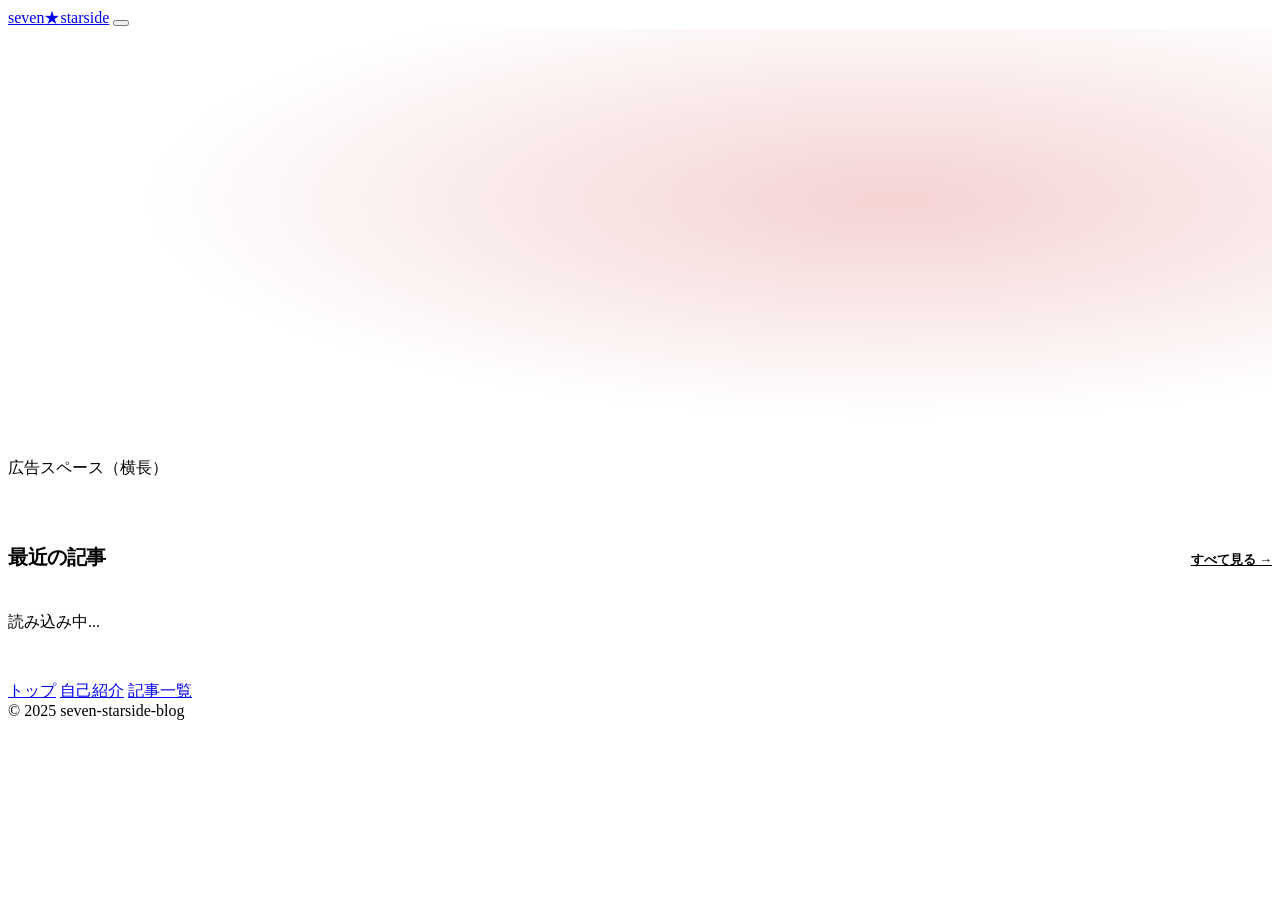
==== index.html @ a34d7182 "Update index.html" ====
<!DOCTYPE html>
<html lang="ja">
<head>
<meta charset="UTF-8">
<meta name="viewport" content="width=device-width, initial-scale=1.0">
<title>seven-starside-blog</title>
<meta name="description" content="日々の出来事や考えを綴るブログ">
<link rel="stylesheet" href="/seven-starside-blog/assets/style.css">
<script src="/seven-starside-blog/admin/config.js"></script>
<style>
  /* ヒーロー */
  .hero {
    background: linear-gradient(160deg, var(--red-900) 0%, #3a0505 60%, #1a0303 100%);
    color: #fff;
    padding: 72px 20px 60px;
    text-align: center;
    position: relative;
    overflow: hidden;
  }
  .hero::before {
    content: '';
    position: absolute; inset: 0;
    background: radial-gradient(ellipse at 70% 40%, rgba(204,34,34,0.2) 0%, transparent 60%);
    pointer-events: none;
  }
  .hero-label { font-size: 12px; letter-spacing: 0.15em; color: var(--red-400); text-transform: uppercase; margin-bottom: 14px; font-weight: 600; }
  .hero h1 { font-size: clamp(28px, 5vw, 48px); font-weight: 800; letter-spacing: -0.03em; line-height: 1.2; margin-bottom: 16px; }
  .hero h1 span { color: var(--red-400); }
  .hero p { font-size: 15px; color: rgba(255,255,255,0.65); max-width: 480px; margin: 0 auto 28px; line-height: 1.7; }
  .hero-btn {
    display: inline-flex; align-items: center; gap: 6px;
    padding: 11px 24px;
    background: var(--red-600); color: #fff;
    border-radius: 30px; font-size: 14px; font-weight: 600;
    transition: background 0.15s, transform 0.15s;
  }
  .hero-btn:hover { background: var(--red-700); transform: translateY(-1px); }

  /* セクション共通 */
  section { padding: 48px 0; }
  .section-header { display: flex; align-items: baseline; gap: 12px; margin-bottom: 24px; }
  .section-title { font-size: 20px; font-weight: 800; letter-spacing: -0.02em; }
  .section-title span { color: var(--accent); }
  .section-more { margin-left: auto; font-size: 13px; color: var(--accent); font-weight: 600; white-space: nowrap; }
  .section-more:hover { text-decoration: underline; }

  /* 記事グリッド */
  .articles-grid { display: grid; grid-template-columns: repeat(auto-fill, minmax(240px, 1fr)); gap: 16px; }

  /* 区切り線 */
  .divider { height: 1px; background: var(--border); margin: 0; }
</style>
</head>
<body>

<!-- ヘッダー -->
<header class="site-header">
  <a href="/seven-starside-blog/" class="logo">seven<span>★</span>starside</a>
  <button class="hamburger" id="hamburgerBtn" aria-label="メニューを開く">
    <span></span><span></span><span></span>
  </button>
</header>

<main class="page-body">

  <!-- ヒーロー -->
  <div class="hero">
    <div class="hero-label">Welcome to my blog</div>
    <h1>seven<span>★</span>starside<br>blog</h1>
    <p>日々の出来事や趣味、考えたことを<br>気ままに綴っていきます。</p>
    <a href="/seven-starside-blog/articles.html" class="hero-btn">
      記事を読む
      <svg width="16" height="16" viewBox="0 0 24 24" fill="none" stroke="currentColor" stroke-width="2.5"><line x1="5" y1="12" x2="19" y2="12"/><polyline points="12 5 19 12 12 19"/></svg>
    </a>
  </div>

  <!-- 広告（ヒーロー直下） -->
  <div class="container">
    <div class="ad-unit">広告スペース（横長）</div>
  </div>

  <!-- 最近の記事 -->
  <section>
    <div class="container">
      <div class="section-header">
        <h2 class="section-title">最近の<span>記事</span></h2>
        <a href="/seven-starside-blog/articles.html" class="section-more">すべて見る →</a>
      </div>
      <div class="articles-grid" id="recent-articles">
        <div class="loading-spinner"><div class="spinner"></div><span>読み込み中...</span></div>
      </div>
    </div>
  </section>

</main>

<!-- フッター -->
<footer class="site-footer">
  <div class="footer-links">
    <a href="/seven-starside-blog/">トップ</a>
    <a href="/seven-starside-blog/about.html">自己紹介</a>
    <a href="/seven-starside-blog/articles.html">記事一覧</a>
  </div>
  <div>© 2025 seven-starside-blog</div>
</footer>

<script src="/seven-starside-blog/assets/app.js"></script>
<script>
initDrawer('');

(async () => {
  const articles = await fetchArticles();
  const grid = document.getElementById('recent-articles');

  if (!articles.length) {
    grid.innerHTML = '<div class="empty-state"><div class="icon">📝</div><p>まだ記事がありません</p></div>';
    return;
  }

  const recent = articles.slice().sort((a, b) => new Date(b.date) - new Date(a.date)).slice(0, 6);
  grid.innerHTML = recent.map(a => `
    <a href="/seven-starside-blog/article.html?id=${a.id}" class="article-card">
      <div class="thumb">${a.thumbnail ? `<img src="${a.thumbnail}" alt="">` : '✦'}</div>
      <div class="card-body">
        <div class="card-date">${formatDate(a.date)}</div>
        <div class="card-title">${a.title}</div>
        <div class="card-excerpt">${a.excerpt || ''}</div>
        <div class="card-tags">${(a.tags||[]).map(t => `<span class="tag">${t}</span>`).join('')}</div>
      </div>
    </a>`).join('');
})();
</script>
</body>
</html>
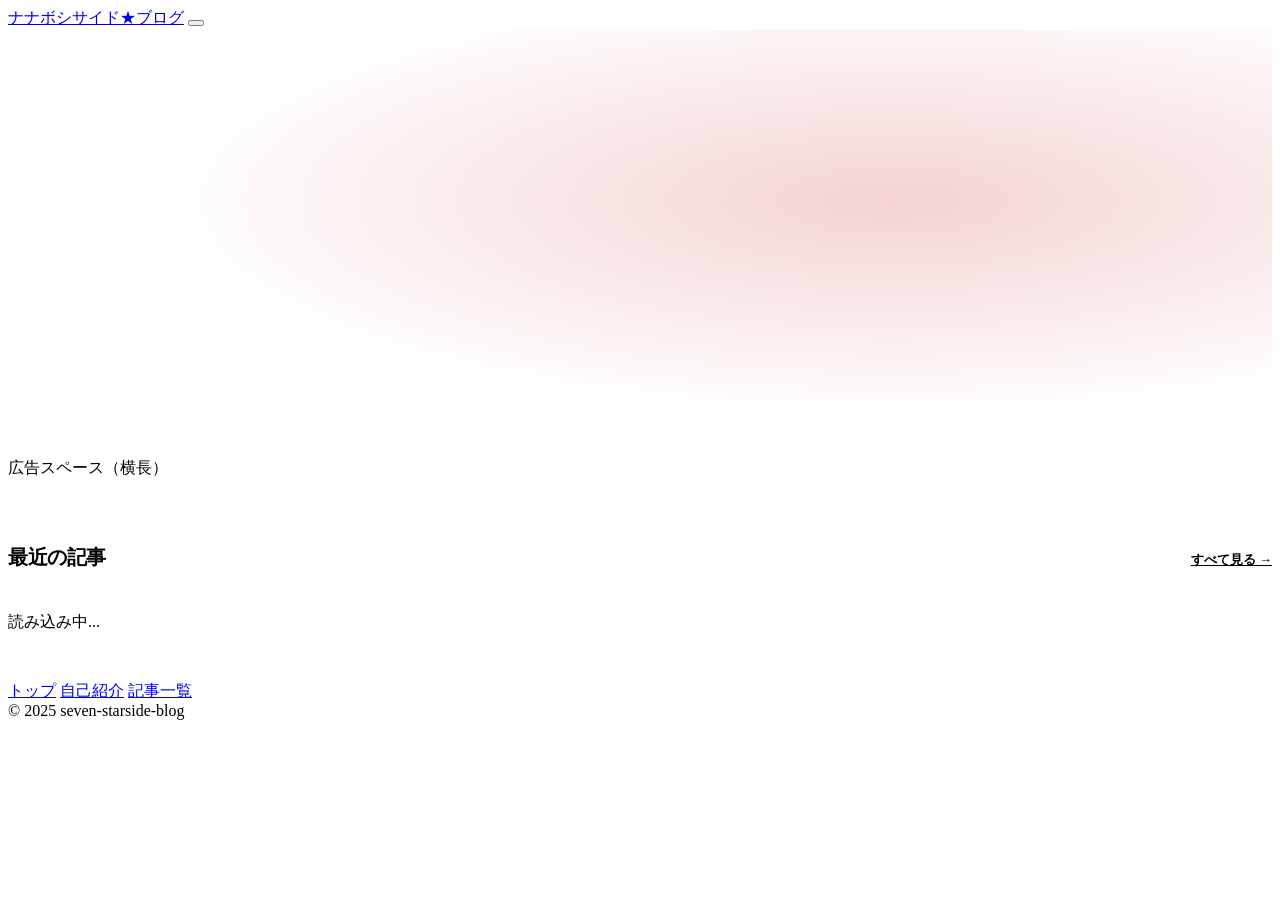
==== commit 5166af18: "Update index.html" ====
--- a/index.html
+++ b/index.html
@@ -4,7 +4,7 @@
 <meta charset="UTF-8">
 <meta name="viewport" content="width=device-width, initial-scale=1.0">
 <title>seven-starside-blog</title>
-<meta name="description" content="日々の出来事や考えを綴るブログ">
+<meta name="description" content="日常記録やIT技術備忘録をまとめたブログ">
 <link rel="stylesheet" href="/seven-starside-blog/assets/style.css">
 <script src="/seven-starside-blog/admin/config.js"></script>
 <style>
@@ -55,7 +55,7 @@
 
 <!-- ヘッダー -->
 <header class="site-header">
-  <a href="/seven-starside-blog/" class="logo">seven<span>★</span>starside</a>
+  <a href="/seven-starside-blog/" class="logo">ナナボシサイド<span>★</span>ブログ</a>
   <button class="hamburger" id="hamburgerBtn" aria-label="メニューを開く">
     <span></span><span></span><span></span>
   </button>
@@ -67,7 +67,7 @@
   <div class="hero">
     <div class="hero-label">Welcome to my blog</div>
     <h1>seven<span>★</span>starside<br>blog</h1>
-    <p>日々の出来事や趣味、考えたことを<br>気ままに綴っていきます。</p>
+    <p>日常の話題、IT技術に関する備忘録を<br>自由気ままに綴っていきます。</p>
     <a href="/seven-starside-blog/articles.html" class="hero-btn">
       記事を読む
       <svg width="16" height="16" viewBox="0 0 24 24" fill="none" stroke="currentColor" stroke-width="2.5"><line x1="5" y1="12" x2="19" y2="12"/><polyline points="12 5 19 12 12 19"/></svg>
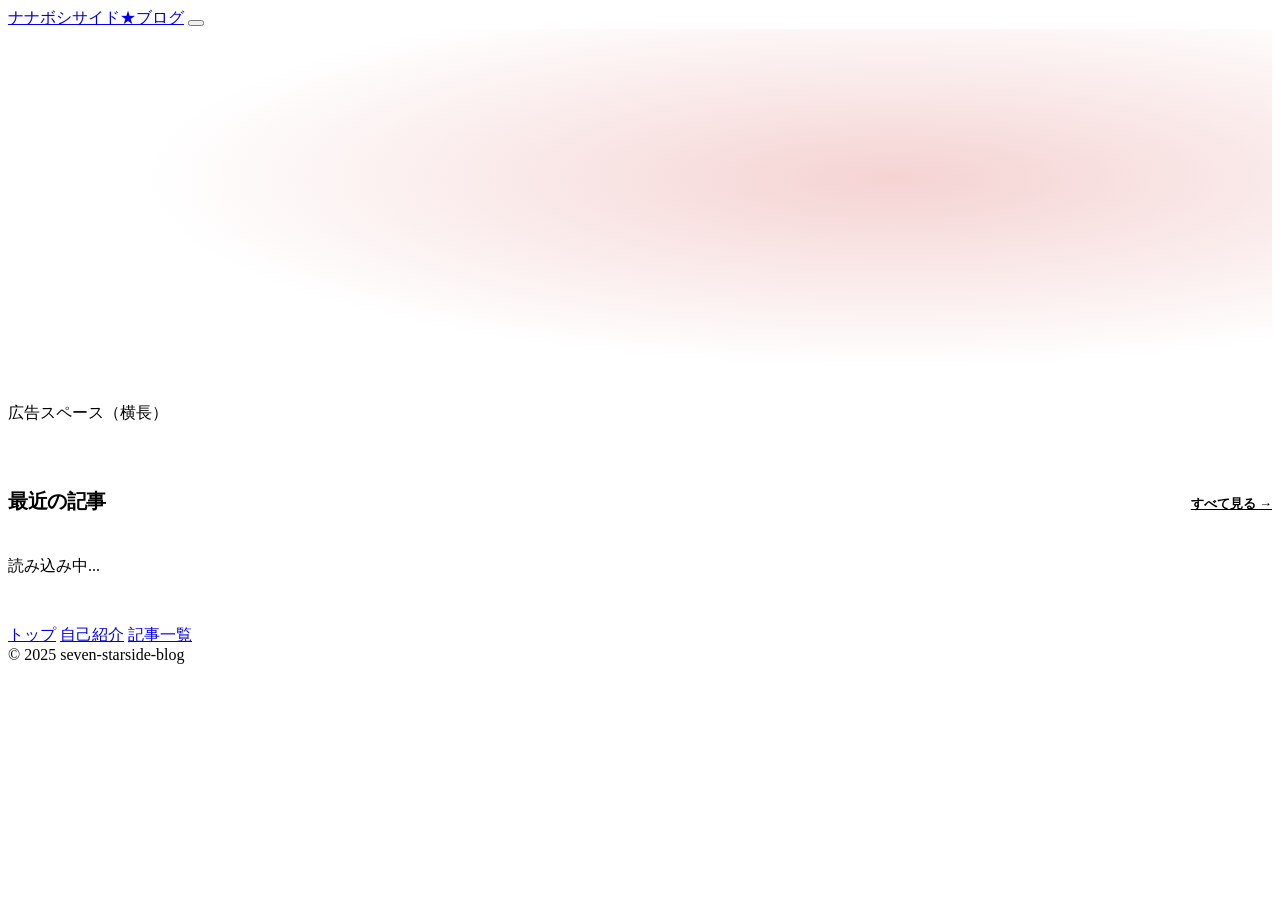
==== commit ce913400: "Update index.html" ====
--- a/index.html
+++ b/index.html
@@ -65,8 +65,8 @@
 
   <!-- ヒーロー -->
   <div class="hero">
-    <div class="hero-label">Welcome to my blog</div>
-    <h1>seven<span>★</span>starside<br>blog</h1>
+    <div class="hero-label">ようこそ</div>
+    <h1>ナナボシサイド<span>★</span>ブログ</h1>
     <p>日常の話題、IT技術に関する備忘録を<br>自由気ままに綴っていきます。</p>
     <a href="/seven-starside-blog/articles.html" class="hero-btn">
       記事を読む
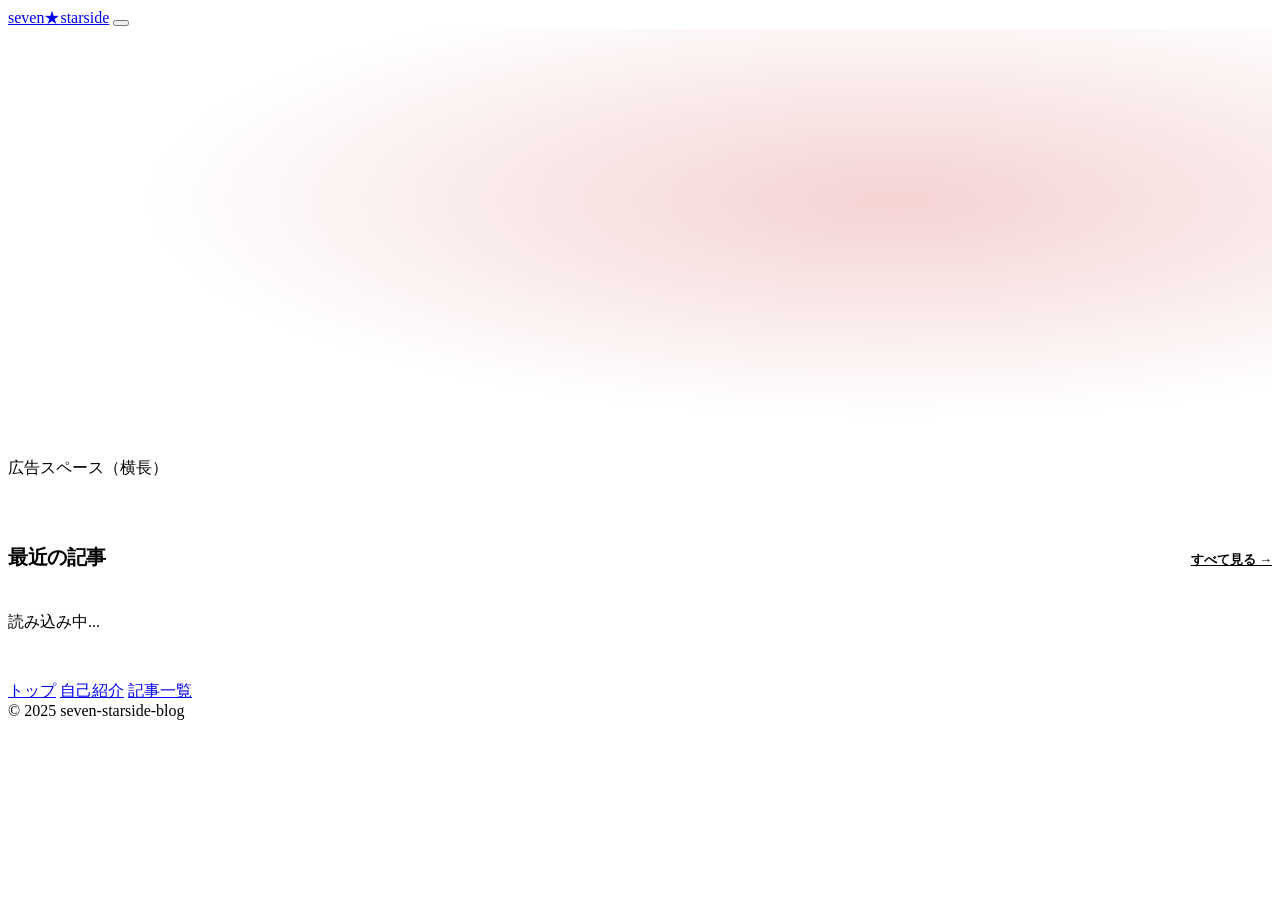
==== commit 0c8d1574: "Update index.html" ====
--- a/index.html
+++ b/index.html
@@ -4,7 +4,7 @@
 <meta charset="UTF-8">
 <meta name="viewport" content="width=device-width, initial-scale=1.0">
 <title>seven-starside-blog</title>
-<meta name="description" content="日常記録やIT技術備忘録をまとめたブログ">
+<meta name="description" content="日々の出来事や考えを綴るブログ">
 <link rel="stylesheet" href="/seven-starside-blog/assets/style.css">
 <script src="/seven-starside-blog/admin/config.js"></script>
 <style>
@@ -55,7 +55,7 @@
 
 <!-- ヘッダー -->
 <header class="site-header">
-  <a href="/seven-starside-blog/" class="logo">ナナボシサイド<span>★</span>ブログ</a>
+  <a href="/seven-starside-blog/" class="logo">seven<span>★</span>starside</a>
   <button class="hamburger" id="hamburgerBtn" aria-label="メニューを開く">
     <span></span><span></span><span></span>
   </button>
@@ -65,9 +65,9 @@
 
   <!-- ヒーロー -->
   <div class="hero">
-    <div class="hero-label">ようこそ</div>
-    <h1>ナナボシサイド<span>★</span>ブログ</h1>
-    <p>日常の話題、IT技術に関する備忘録を<br>自由気ままに綴っていきます。</p>
+    <div class="hero-label">Welcome to my blog</div>
+    <h1>seven<span>★</span>starside<br>blog</h1>
+    <p>日々の出来事や趣味、考えたことを<br>気ままに綴っていきます。</p>
     <a href="/seven-starside-blog/articles.html" class="hero-btn">
       記事を読む
       <svg width="16" height="16" viewBox="0 0 24 24" fill="none" stroke="currentColor" stroke-width="2.5"><line x1="5" y1="12" x2="19" y2="12"/><polyline points="12 5 19 12 12 19"/></svg>
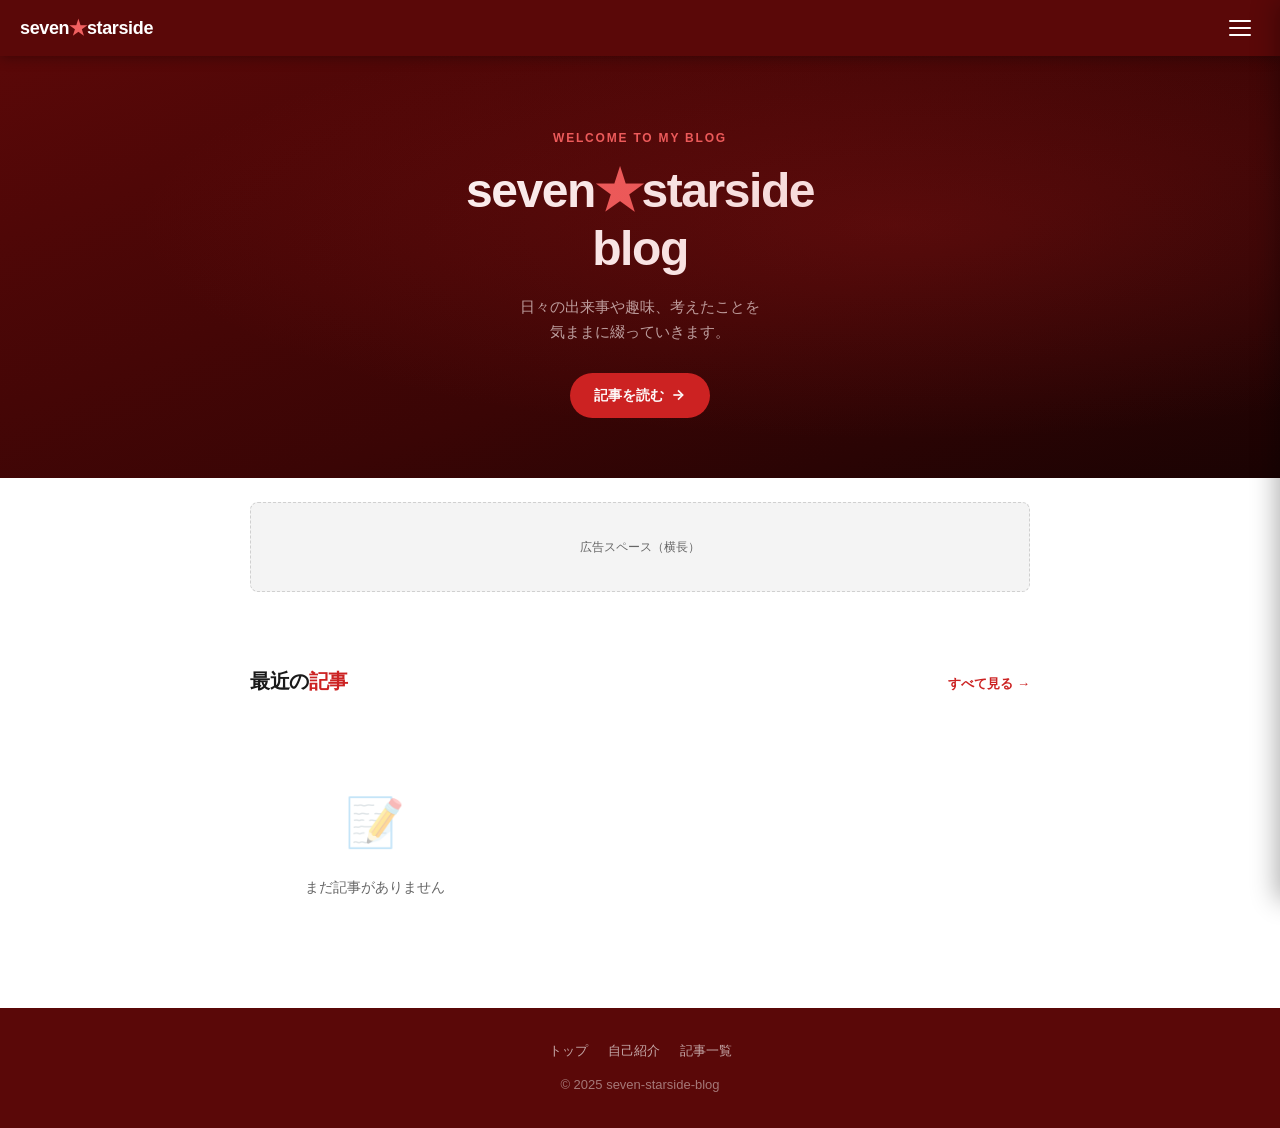
==== commit de9be648: "Update index.html" ====
--- a/index.html
+++ b/index.html
@@ -5,8 +5,8 @@
 <meta name="viewport" content="width=device-width, initial-scale=1.0">
 <title>seven-starside-blog</title>
 <meta name="description" content="日々の出来事や考えを綴るブログ">
-<link rel="stylesheet" href="/seven-starside-blog/assets/style.css">
-<script src="/seven-starside-blog/admin/config.js"></script>
+<link rel="stylesheet" href="assets/style.css">
+<script src="admin/config.js"></script>
 <style>
   /* ヒーロー */
   .hero {
@@ -55,7 +55,7 @@
 
 <!-- ヘッダー -->
 <header class="site-header">
-  <a href="/seven-starside-blog/" class="logo">seven<span>★</span>starside</a>
+  <a href="./" class="logo">seven<span>★</span>starside</a>
   <button class="hamburger" id="hamburgerBtn" aria-label="メニューを開く">
     <span></span><span></span><span></span>
   </button>
@@ -68,7 +68,7 @@
     <div class="hero-label">Welcome to my blog</div>
     <h1>seven<span>★</span>starside<br>blog</h1>
     <p>日々の出来事や趣味、考えたことを<br>気ままに綴っていきます。</p>
-    <a href="/seven-starside-blog/articles.html" class="hero-btn">
+    <a href="articles.html" class="hero-btn">
       記事を読む
       <svg width="16" height="16" viewBox="0 0 24 24" fill="none" stroke="currentColor" stroke-width="2.5"><line x1="5" y1="12" x2="19" y2="12"/><polyline points="12 5 19 12 12 19"/></svg>
     </a>
@@ -84,7 +84,7 @@
     <div class="container">
       <div class="section-header">
         <h2 class="section-title">最近の<span>記事</span></h2>
-        <a href="/seven-starside-blog/articles.html" class="section-more">すべて見る →</a>
+        <a href="articles.html" class="section-more">すべて見る →</a>
       </div>
       <div class="articles-grid" id="recent-articles">
         <div class="loading-spinner"><div class="spinner"></div><span>読み込み中...</span></div>
@@ -97,14 +97,14 @@
 <!-- フッター -->
 <footer class="site-footer">
   <div class="footer-links">
-    <a href="/seven-starside-blog/">トップ</a>
-    <a href="/seven-starside-blog/about.html">自己紹介</a>
-    <a href="/seven-starside-blog/articles.html">記事一覧</a>
+    <a href="./">トップ</a>
+    <a href="about.html">自己紹介</a>
+    <a href="articles.html">記事一覧</a>
   </div>
   <div>© 2025 seven-starside-blog</div>
 </footer>
 
-<script src="/seven-starside-blog/assets/app.js"></script>
+<script src="assets/app.js"></script>
 <script>
 initDrawer('');
 
@@ -119,7 +119,7 @@
 
   const recent = articles.slice().sort((a, b) => new Date(b.date) - new Date(a.date)).slice(0, 6);
   grid.innerHTML = recent.map(a => `
-    <a href="/seven-starside-blog/article.html?id=${a.id}" class="article-card">
+    <a href="${REPO_BASE}/article.html?id=${a.id}" class="article-card">
       <div class="thumb">${a.thumbnail ? `<img src="${a.thumbnail}" alt="">` : '✦'}</div>
       <div class="card-body">
         <div class="card-date">${formatDate(a.date)}</div>
--- a/assets/style.css
+++ b/assets/style.css
@@ -0,0 +1,117 @@
+/* =============================================
+   共通スタイル
+   ============================================= */
+:root {
+  --red-900: #5a0808;
+  --red-800: #881010;
+  --red-700: #aa1818;
+  --red-600: #cc2222;
+  --red-400: #f06060;
+  --red-200: #ffc0c0;
+  --red-100: #ffe0e0;
+  --red-50:  #fff1f1;
+  --gray-50:  #fafafa;
+  --gray-100: #f4f4f4;
+  --gray-200: #e8e8e8;
+  --gray-300: #d0d0d0;
+  --gray-500: #888;
+  --gray-700: #444;
+  --gray-900: #111;
+  --bg: #ffffff;
+  --surface: #fafafa;
+  --border: #e8e8e8;
+  --text: #1a1a1a;
+  --text-muted: #666;
+  --accent: #cc2222;
+  --accent-hover: #aa1818;
+  --header-h: 56px;
+  --max-w: 820px;
+  --font: 'Hiragino Kaku Gothic ProN', 'Noto Sans JP', 'Yu Gothic', sans-serif;
+  --radius: 10px;
+}
+@media (prefers-color-scheme: dark) {
+  :root {
+    --bg: #0f0f0f; --surface: #181818; --border: #2a2a2a;
+    --text: #eeeeee; --text-muted: #888;
+    --gray-100: #1e1e1e; --gray-200: #2a2a2a; --gray-300: #3a3a3a; --gray-50: #161616;
+    --red-50: #1c0808; --red-100: #2e1010;
+  }
+}
+*, *::before, *::after { box-sizing: border-box; margin: 0; padding: 0; }
+html { scroll-behavior: smooth; }
+body { font-family: var(--font); background: var(--bg); color: var(--text); font-size: 15px; line-height: 1.7; min-height: 100vh; display: flex; flex-direction: column; }
+a { color: inherit; text-decoration: none; }
+img { max-width: 100%; height: auto; display: block; }
+
+/* ヘッダー */
+.site-header { position: fixed; top: 0; left: 0; right: 0; height: var(--header-h); background: var(--red-900); z-index: 200; display: flex; align-items: center; padding: 0 20px; box-shadow: 0 2px 12px rgba(0,0,0,0.3); }
+.site-header .logo { font-size: 18px; font-weight: 800; color: #fff; letter-spacing: -0.02em; flex: 1; }
+.site-header .logo span { color: var(--red-400); }
+
+/* ハンバーガー */
+.hamburger { width: 40px; height: 40px; display: flex; flex-direction: column; align-items: center; justify-content: center; gap: 5px; cursor: pointer; border: none; background: transparent; padding: 0; border-radius: 8px; transition: background 0.15s; }
+.hamburger:hover { background: rgba(255,255,255,0.1); }
+.hamburger span { display: block; width: 22px; height: 2px; background: #fff; border-radius: 2px; transition: transform 0.25s, opacity 0.25s; transform-origin: center; }
+.hamburger.open span:nth-child(1) { transform: translateY(7px) rotate(45deg); }
+.hamburger.open span:nth-child(2) { opacity: 0; }
+.hamburger.open span:nth-child(3) { transform: translateY(-7px) rotate(-45deg); }
+
+/* ドロワー */
+.drawer-overlay { position: fixed; inset: 0; background: rgba(0,0,0,0.5); z-index: 199; opacity: 0; pointer-events: none; transition: opacity 0.25s; }
+.drawer-overlay.open { opacity: 1; pointer-events: auto; }
+.drawer { position: fixed; top: 0; right: 0; width: 260px; height: 100%; background: var(--red-900); z-index: 201; transform: translateX(100%); transition: transform 0.28s cubic-bezier(0.4,0,0.2,1); display: flex; flex-direction: column; box-shadow: -4px 0 24px rgba(0,0,0,0.3); }
+.drawer.open { transform: translateX(0); }
+.drawer-header { height: var(--header-h); display: flex; align-items: center; padding: 0 16px; border-bottom: 1px solid rgba(255,255,255,0.1); }
+.drawer-title { color: rgba(255,255,255,0.6); font-size: 13px; font-weight: 600; letter-spacing: 0.05em; }
+.close-btn { margin-left: auto; width: 36px; height: 36px; background: rgba(255,255,255,0.1); border: none; border-radius: 50%; color: #fff; font-size: 18px; cursor: pointer; display: flex; align-items: center; justify-content: center; transition: background 0.15s; }
+.close-btn:hover { background: rgba(255,255,255,0.2); }
+.drawer-nav { padding: 12px 0; flex: 1; overflow-y: auto; }
+.drawer-nav a { display: flex; align-items: center; gap: 12px; padding: 13px 24px; color: rgba(255,255,255,0.8); font-size: 14px; font-weight: 500; transition: background 0.15s, color 0.15s; }
+.drawer-nav a:hover { background: rgba(255,255,255,0.08); color: #fff; }
+.drawer-nav a.active { color: #fff; background: rgba(255,255,255,0.12); border-left: 3px solid var(--red-400); padding-left: 21px; }
+.drawer-nav a svg { width: 18px; height: 18px; opacity: 0.65; flex-shrink: 0; }
+.drawer-divider { height: 1px; background: rgba(255,255,255,0.08); margin: 8px 16px; }
+.drawer-footer { padding: 16px 24px; border-top: 1px solid rgba(255,255,255,0.08); font-size: 12px; color: rgba(255,255,255,0.3); }
+
+/* ページ本体 */
+.page-body { margin-top: var(--header-h); flex: 1; }
+.container { max-width: var(--max-w); margin: 0 auto; padding: 0 20px; }
+
+/* タグ */
+.tag { display: inline-block; background: var(--red-50); border: 1px solid var(--red-100); color: var(--red-700); border-radius: 20px; padding: 2px 10px; font-size: 12px; cursor: pointer; transition: background 0.15s; white-space: nowrap; }
+.tag:hover { background: var(--red-100); }
+.tag.active { background: var(--accent); border-color: var(--accent); color: #fff; }
+
+/* 記事カード */
+.article-card { background: var(--bg); border: 1px solid var(--border); border-radius: var(--radius); overflow: hidden; transition: box-shadow 0.2s, transform 0.2s; display: flex; flex-direction: column; text-decoration: none; color: inherit; }
+.article-card:hover { box-shadow: 0 4px 20px rgba(0,0,0,0.09); transform: translateY(-2px); }
+.article-card .thumb { width: 100%; aspect-ratio: 16/9; background: linear-gradient(135deg, var(--red-900) 0%, var(--red-700) 100%); display: flex; align-items: center; justify-content: center; font-size: 32px; color: rgba(255,255,255,0.2); overflow: hidden; flex-shrink: 0; }
+.article-card .thumb img { width: 100%; height: 100%; object-fit: cover; }
+.article-card .card-body { padding: 16px; flex: 1; display: flex; flex-direction: column; }
+.article-card .card-date { font-size: 12px; color: var(--text-muted); margin-bottom: 6px; }
+.article-card .card-title { font-size: 16px; font-weight: 700; line-height: 1.45; margin-bottom: 8px; display: -webkit-box; -webkit-line-clamp: 2; -webkit-box-orient: vertical; overflow: hidden; }
+.article-card .card-excerpt { font-size: 13px; color: var(--text-muted); line-height: 1.6; flex: 1; display: -webkit-box; -webkit-line-clamp: 2; -webkit-box-orient: vertical; overflow: hidden; margin-bottom: 12px; }
+.article-card .card-tags { display: flex; flex-wrap: wrap; gap: 4px; }
+
+/* フッター */
+.site-footer { background: var(--red-900); color: rgba(255,255,255,0.45); padding: 32px 20px; text-align: center; font-size: 13px; margin-top: auto; }
+.site-footer a { color: rgba(255,255,255,0.65); }
+.site-footer a:hover { color: #fff; }
+.footer-links { display: flex; justify-content: center; gap: 20px; margin-bottom: 12px; flex-wrap: wrap; }
+
+/* 広告 */
+.ad-unit { background: var(--gray-100); border: 1px dashed var(--gray-300); border-radius: 8px; display: flex; align-items: center; justify-content: center; color: var(--text-muted); font-size: 12px; min-height: 90px; margin: 24px 0; }
+
+/* ローディング */
+.loading-spinner { display: flex; align-items: center; justify-content: center; padding: 60px 0; flex-direction: column; gap: 12px; color: var(--text-muted); font-size: 13px; }
+.spinner { width: 32px; height: 32px; border: 3px solid var(--red-100); border-top-color: var(--accent); border-radius: 50%; animation: spin 0.8s linear infinite; }
+@keyframes spin { to { transform: rotate(360deg); } }
+
+/* 空状態 */
+.empty-state { text-align: center; padding: 60px 20px; color: var(--text-muted); }
+.empty-state .icon { font-size: 48px; margin-bottom: 12px; opacity: 0.4; }
+.empty-state p { font-size: 14px; }
+
+@media (max-width: 600px) {
+  .container { padding: 0 14px; }
+}
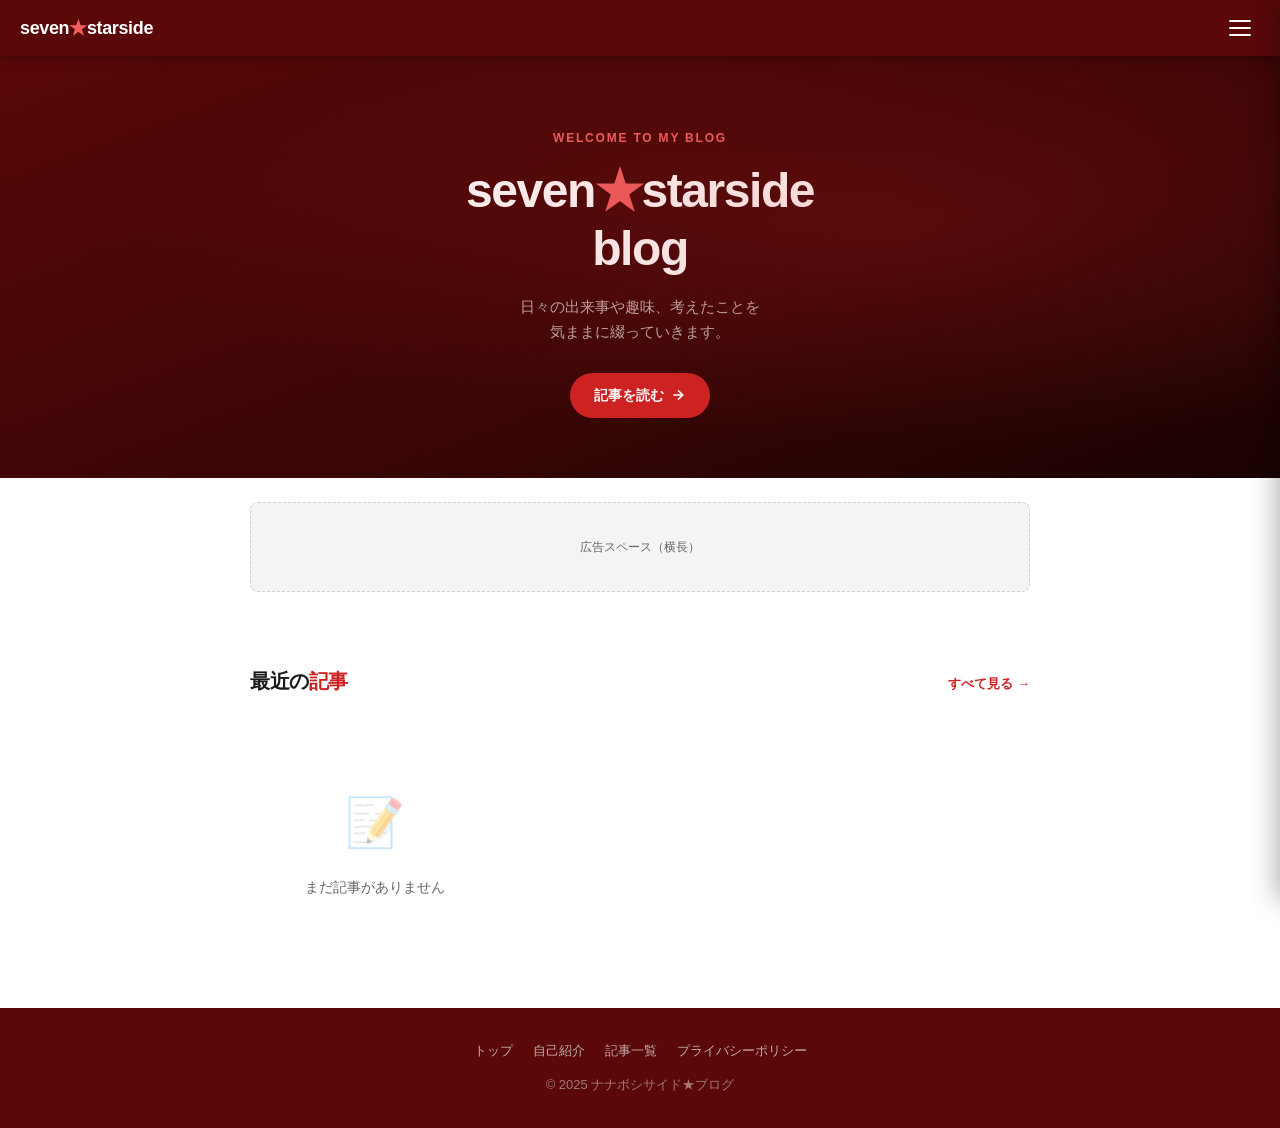
==== commit 8456bbfd: "Update index.html" ====
--- a/index.html
+++ b/index.html
@@ -100,8 +100,9 @@
     <a href="./">トップ</a>
     <a href="about.html">自己紹介</a>
     <a href="articles.html">記事一覧</a>
+    <a href="privacy.html">プライバシーポリシー</a>
   </div>
-  <div>© 2025 seven-starside-blog</div>
+  <div>© 2025 ナナボシサイド★ブログ</div>
 </footer>
 
 <script src="assets/app.js"></script>
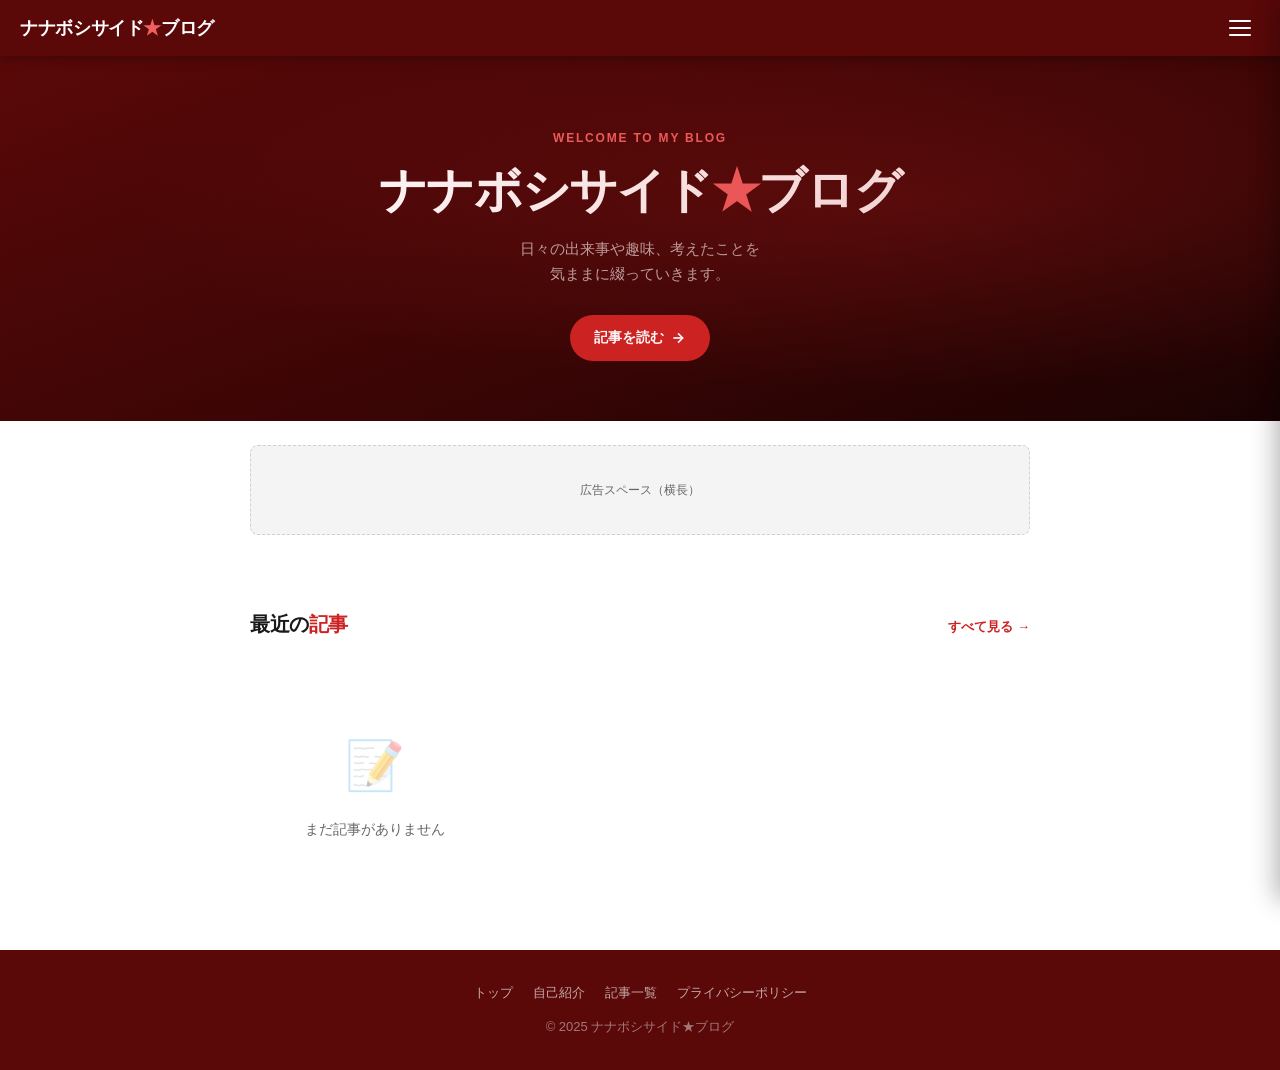
==== commit 28d4e890: "index.html の更新" ====
--- a/index.html
+++ b/index.html
@@ -3,8 +3,18 @@
 <head>
 <meta charset="UTF-8">
 <meta name="viewport" content="width=device-width, initial-scale=1.0">
-<title>seven-starside-blog</title>
-<meta name="description" content="日々の出来事や考えを綴るブログ">
+<title>ナナボシサイド★ブログ</title>
+<meta name="description" content="日々の出来事や趣味、考えたことを気ままに綴るブログです。">
+<meta property="og:type" content="website">
+<meta property="og:title" content="ナナボシサイド★ブログ">
+<meta property="og:description" content="日々の出来事や趣味、考えたことを気ままに綴るブログです。">
+<meta property="og:url" content="https://seven-starside-blog.github.io/seven-starside-blog/">
+<meta property="og:site_name" content="ナナボシサイド★ブログ">
+<meta property="og:locale" content="ja_JP">
+<meta name="twitter:card" content="summary">
+<meta name="twitter:title" content="ナナボシサイド★ブログ">
+<meta name="twitter:description" content="日々の出来事や趣味、考えたことを気ままに綴るブログです。">
+<link rel="canonical" href="https://seven-starside-blog.github.io/seven-starside-blog/">
 <link rel="stylesheet" href="assets/style.css">
 <script src="admin/config.js"></script>
 <style>
@@ -49,13 +59,22 @@
 
   /* 区切り線 */
   .divider { height: 1px; background: var(--border); margin: 0; }
+  @media (max-width: 600px) {
+    .hero { padding: 48px 16px 40px; }
+    .hero h1 { font-size: 28px; }
+    .hero p { font-size: 13px; }
+    .hero-btn { padding: 10px 20px; font-size: 13px; }
+    section { padding: 32px 0; }
+    .section-header { margin-bottom: 16px; flex-wrap: wrap; }
+    .section-title { font-size: 17px; }
+  }
 </style>
 </head>
 <body>
 
 <!-- ヘッダー -->
 <header class="site-header">
-  <a href="./" class="logo">seven<span>★</span>starside</a>
+  <a href="./" class="logo">ナナボシサイド<span>★</span>ブログ</a>
   <button class="hamburger" id="hamburgerBtn" aria-label="メニューを開く">
     <span></span><span></span><span></span>
   </button>
@@ -66,7 +85,7 @@
   <!-- ヒーロー -->
   <div class="hero">
     <div class="hero-label">Welcome to my blog</div>
-    <h1>seven<span>★</span>starside<br>blog</h1>
+    <h1>ナナボシサイド<span>★</span>ブログ</h1>
     <p>日々の出来事や趣味、考えたことを<br>気ままに綴っていきます。</p>
     <a href="articles.html" class="hero-btn">
       記事を読む
